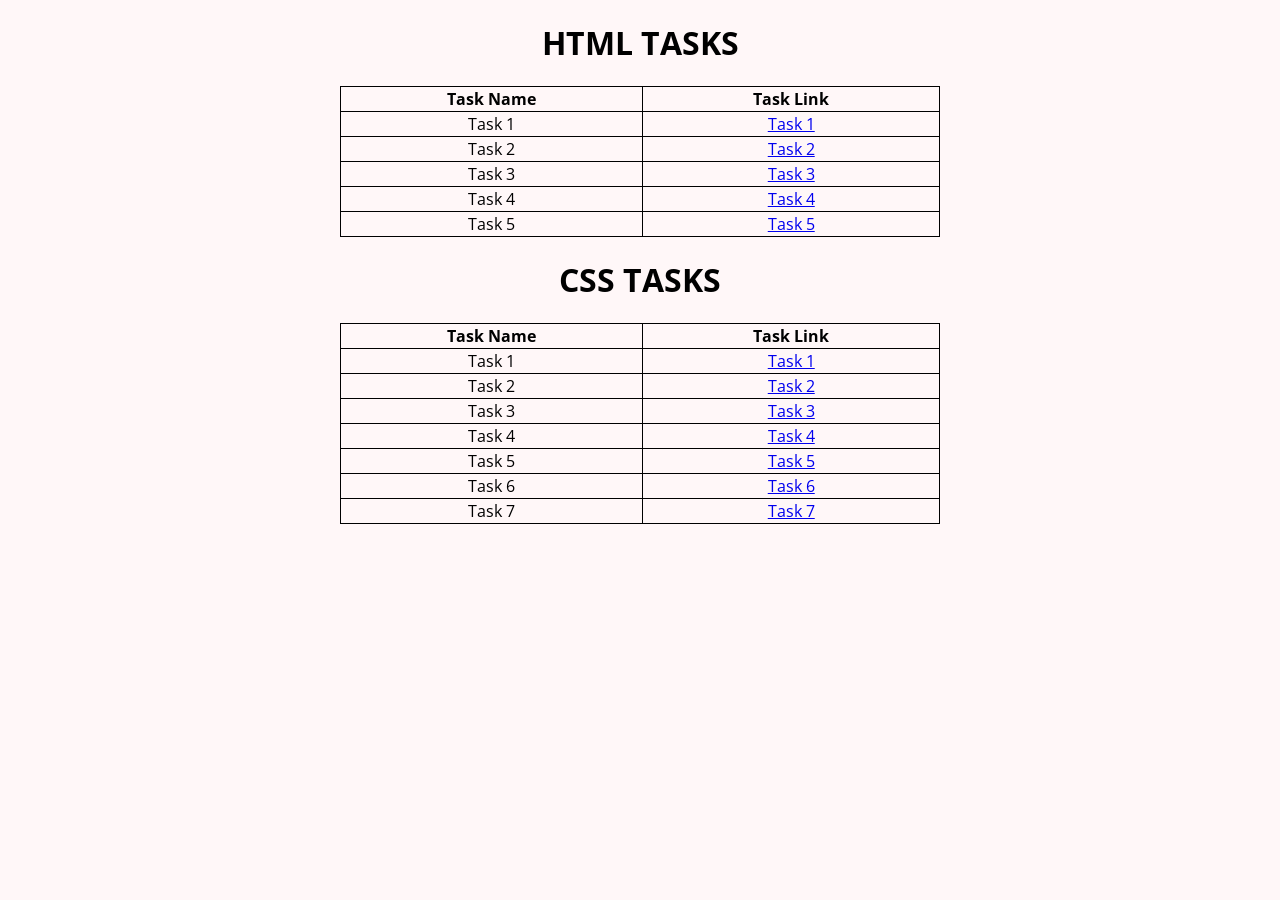
==== index.html @ 5e4e4c27 "Add files via upload" ====
<!DOCTYPE html>
<html lang="en">
<head>
    <title>My Tasks</title>
    <style>
        h1{
            text-align: center;
        }
        table, tr, td, th{
            border: 1px solid black;
            border-collapse: collapse;
            width: 600px;
            text-align: center;
        }
        table{
            margin-left: auto;
            margin-right: auto;
        }
    </style>
    <link rel="preconnect" href="https://fonts.googleapis.com">
    <link rel="preconnect" href="https://fonts.gstatic.com" crossorigin>
    <link href="https://fonts.googleapis.com/css2?family=Dancing+Script&family=Open+Sans&family=Press+Start+2P&display=swap" rel="stylesheet">
</head>
<body style="font-family: Open Sans;" bgcolor="#fff7f8">
<h1 style="text-align: center;">
    HTML TASKS</h1>
    <table style="text-align: center;">
        <tr>
            <th>Task Name</th>
            <th>Task Link</th>
        </tr>
        <tr>
            <td> Task 1</td>
            <td><a href="html1.html" target="_blank">Task 1</a></td>
        </tr>
        <tr>
            <td> Task 2</td>
            <td><a href="html2.html" target="_blank">Task 2</a></td>
        </tr>
        <tr>
            <td> Task 3</td>
            <td><a href="html3.html" target="_blank">Task 3</a></td>
        </tr>        <tr>
            <td> Task 4</td>
            <td><a href="html4.html" target="_blank">Task 4</a></td>
        </tr>        
        <tr>
            <td> Task 5</td>
            <td><a href="html5.html" target="_blank">Task 5</a></td>
        </tr>
    </table>


<h1 style="text-align: center;">CSS TASKS</h1>
<table>
    <tr>
        <th>Task Name</th>
        <th>Task Link</th>
    </tr>
    <tr>
        <td> Task 1</td>
        <td><a href="task1.html" target="_blank">Task 1</a></td>
    </tr>
    <tr>
        <td> Task 2</td>
        <td><a href="task2.html" target="_blank">Task 2</a></td>
    </tr>        
    <tr>
        <td> Task 3</td>
        <td><a href="task3.html" target="_blank">Task 3</a></td>
    </tr>        
    <tr>
        <td> Task 4</td>
        <td><a href="task4.html" target="_blank">Task 4</a></td>
    </tr>
    <tr>
        <td> Task 5</td>
        <td><a href="task5.html" target="_blank">Task 5</a></td>
    </tr>
    <tr>
        <td> Task 6</td>
        <td><a href="html6.html" target="_blank">Task 6</a></td>
    </tr>
    <tr>
        <td> Task 7</td>
        <td><a href="html7.html" target="_blank">Task 7</a></td>
    </tr>
    
</table>
</body>
</html>
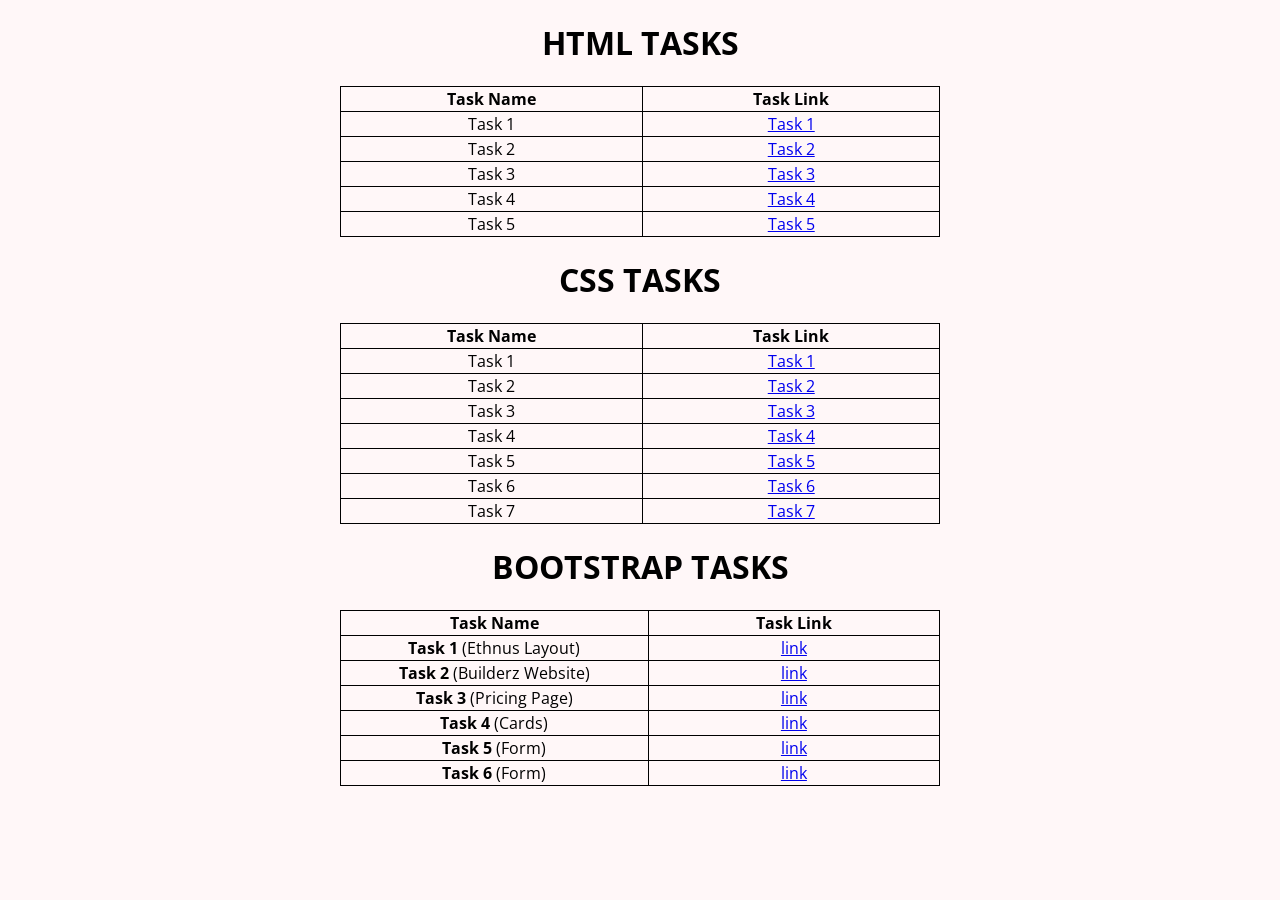
==== commit 6d0c217e: "Update index.html" ====
--- a/index.html
+++ b/index.html
@@ -22,8 +22,7 @@
     <link href="https://fonts.googleapis.com/css2?family=Dancing+Script&family=Open+Sans&family=Press+Start+2P&display=swap" rel="stylesheet">
 </head>
 <body style="font-family: Open Sans;" bgcolor="#fff7f8">
-<h1 style="text-align: center;">
-    HTML TASKS</h1>
+<h1 style="text-align: center;">HTML TASKS</h1>
     <table style="text-align: center;">
         <tr>
             <th>Task Name</th>
@@ -85,7 +84,37 @@
         <td> Task 7</td>
         <td><a href="html7.html" target="_blank">Task 7</a></td>
     </tr>
-    
 </table>
+<h1 style="text-align: center;">
+    BOOTSTRAP TASKS</h1>
+    <table style="text-align: center;">
+        <tr>
+            <th>Task Name</th>
+            <th>Task Link</th>
+        </tr>
+        <tr>
+            <td><b>Task 1 </b>(Ethnus Layout)</td>
+            <td><a href="bs1.html" target="_blank">link</a></td>
+        </tr>
+        <tr>
+            <td><b>Task 2 </b>(Builderz Website)</td>
+            <td><a href="bs2.html" target="_blank">link</a></td>
+        </tr>
+        <tr>
+            <td><b>Task 3 </b>(Pricing Page)</td>
+            <td><a href="bs3.html" target="_blank">link</a></td>
+        </tr>        <tr>
+            <td><b>Task 4 </b>(Cards)</td>
+            <td><a href="bs4.html" target="_blank">link</a></td>
+        </tr>        
+        <tr>
+            <td><b>Task 5 </b>(Form)</td>
+            <td><a href="bs5.html" target="_blank">link</a></td>
+        </tr>
+        <tr>
+            <td><b>Task 6 </b>(Form)</td>
+            <td><a href="bs6.html" target="_blank">link</a></td>
+        </tr>
+    </table>
 </body>
-</html>+</html>
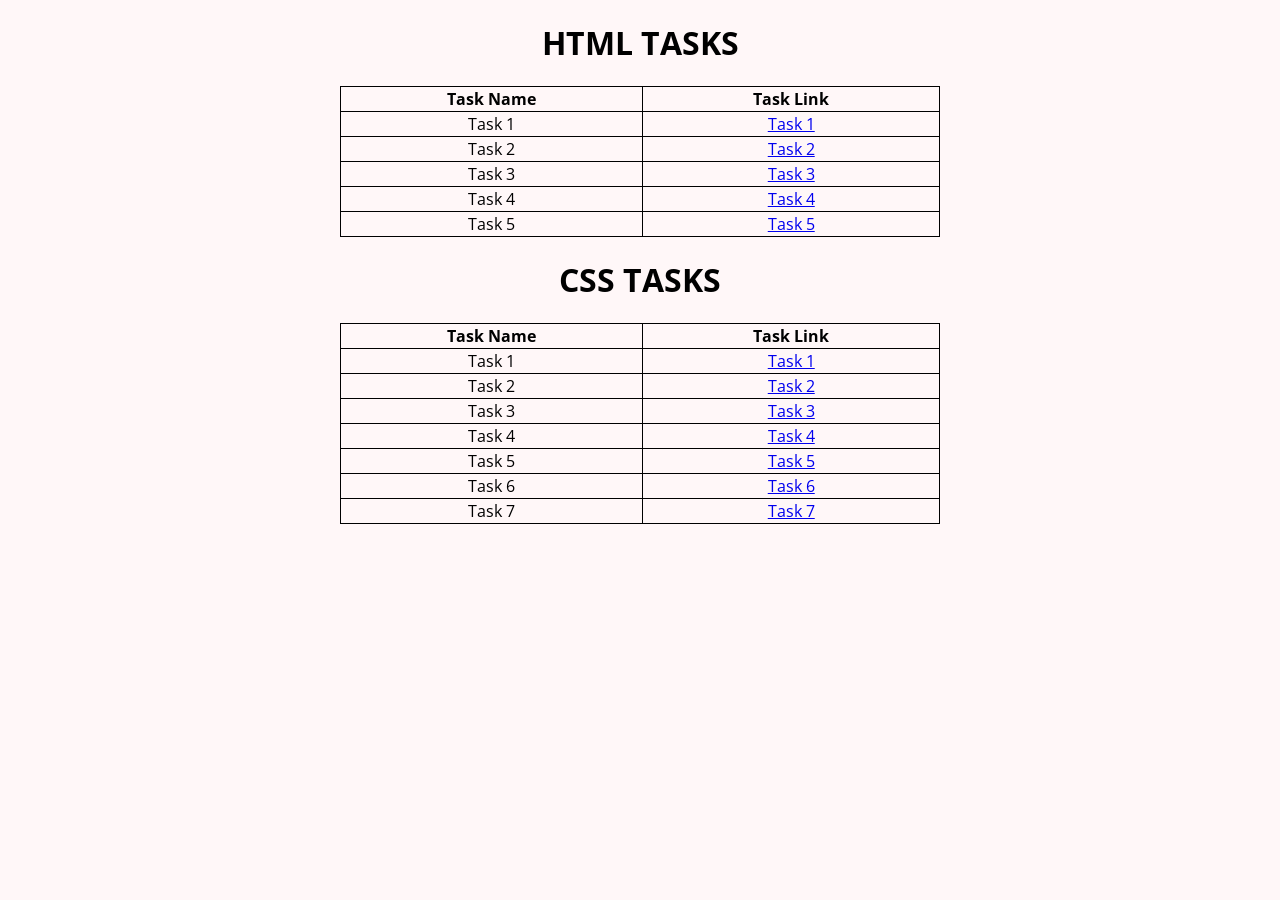
==== commit f95c39b0: "Update index.html" ====
--- a/index.html
+++ b/index.html
@@ -78,43 +78,11 @@
     </tr>
     <tr>
         <td> Task 6</td>
-        <td><a href="html6.html" target="_blank">Task 6</a></td>
+        <td><a href="task6.html" target="_blank">Task 6</a></td>
     </tr>
     <tr>
         <td> Task 7</td>
-        <td><a href="html7.html" target="_blank">Task 7</a></td>
+        <td><a href="task7.html" target="_blank">Task 7</a></td>
     </tr>
-</table>
-<h1 style="text-align: center;">
-    BOOTSTRAP TASKS</h1>
-    <table style="text-align: center;">
-        <tr>
-            <th>Task Name</th>
-            <th>Task Link</th>
-        </tr>
-        <tr>
-            <td><b>Task 1 </b>(Ethnus Layout)</td>
-            <td><a href="bs1.html" target="_blank">link</a></td>
-        </tr>
-        <tr>
-            <td><b>Task 2 </b>(Builderz Website)</td>
-            <td><a href="bs2.html" target="_blank">link</a></td>
-        </tr>
-        <tr>
-            <td><b>Task 3 </b>(Pricing Page)</td>
-            <td><a href="bs3.html" target="_blank">link</a></td>
-        </tr>        <tr>
-            <td><b>Task 4 </b>(Cards)</td>
-            <td><a href="bs4.html" target="_blank">link</a></td>
-        </tr>        
-        <tr>
-            <td><b>Task 5 </b>(Form)</td>
-            <td><a href="bs5.html" target="_blank">link</a></td>
-        </tr>
-        <tr>
-            <td><b>Task 6 </b>(Form)</td>
-            <td><a href="bs6.html" target="_blank">link</a></td>
-        </tr>
-    </table>
 </body>
 </html>
